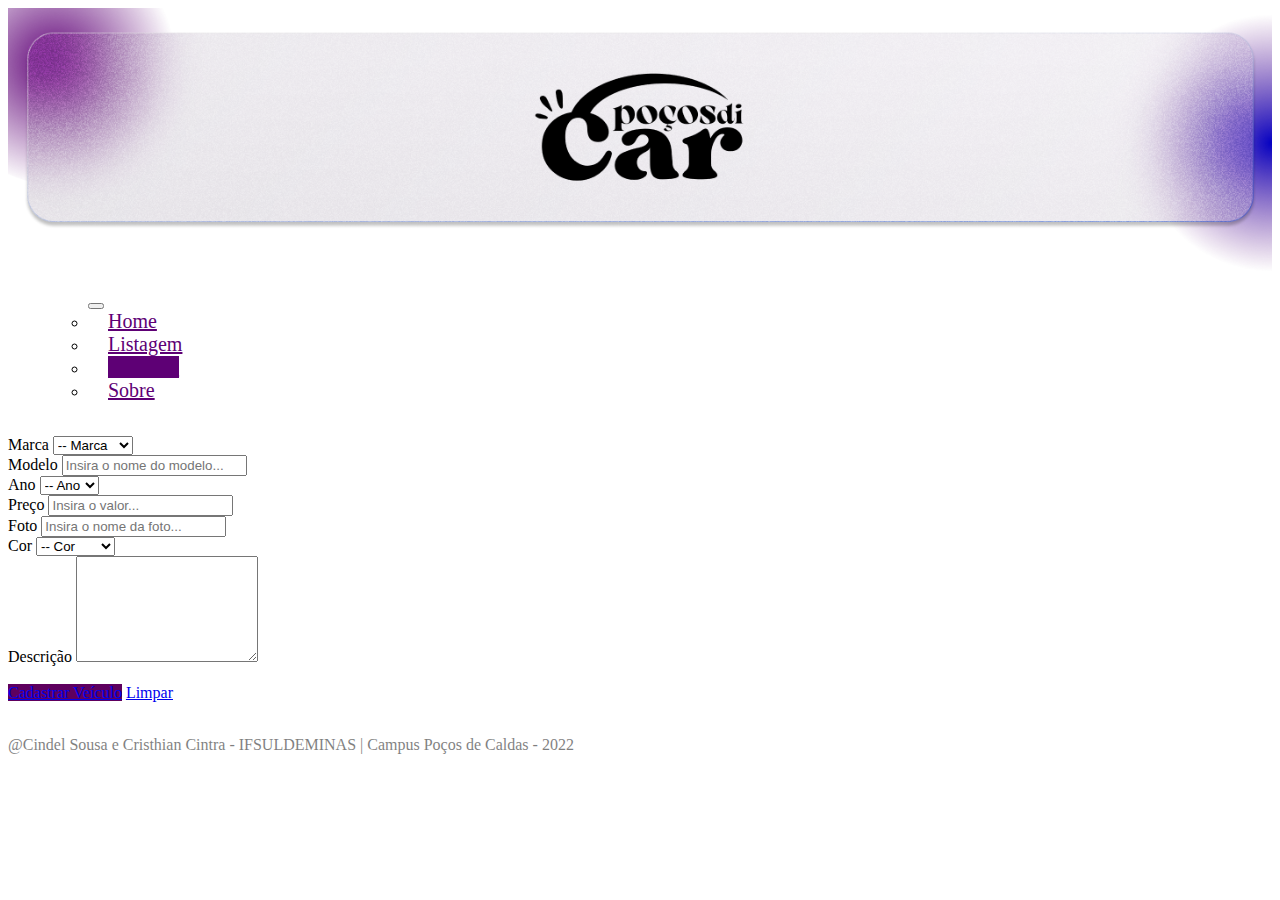
==== cadastro.html @ 9424b4fd "primeiro commit" ====
<!DOCTYPE html>
<html lang="pt-br">

<head>
    <meta charset="UTF-8">
    <meta http-equiv="X-UA-Compatible" content="IE=edge">
    <meta name="viewport" content="width=device-width, initial-scale=1.0">
    <link href="https://cdn.jsdelivr.net/npm/bootstrap@5.2.0-beta1/dist/css/bootstrap.min.css" rel="stylesheet"
        integrity="sha384-0evHe/X+R7YkIZDRvuzKMRqM+OrBnVFBL6DOitfPri4tjfHxaWutUpFmBp4vmVor" crossorigin="anonymous">
    <script src="https://cdn.jsdelivr.net/npm/bootstrap@5.2.0-beta1/dist/js/bootstrap.bundle.min.js"
        integrity="sha384-pprn3073KE6tl6bjs2QrFaJGz5/SUsLqktiwsUTF55Jfv3qYSDhgCecCxMW52nD2"
        crossorigin="anonymous"></script>
    <link href="style/style.css" rel="stylesheet">
    <title>Poços di Car | CADASTRO</title>
    <link rel="icon" href="img/logo_icon.png">
</head>

<body>
    <main>
        <img src="img/capa.png" class="img-fluid" alt="logo poçosdiCar" width="100%">
        <!-- navbar -->
        <div class="sticky-top">
            <nav class="navbar navbar-expand-lg bg-white justify-content-center">
                <ul class="nav bg-white">
                    <ul class="nav nav-pills navbar-expand-lg">
                            <button class="navbar-toggler" type="button" data-bs-toggle="collapse"
                                data-bs-target="#navbarSupportedContent" aria-controls="navbarSupportedContent"
                                aria-expanded="false" aria-label="Toggle navigation">
                                <span class="navbar-toggler-icon"></span>
                            </button>
                        <div class="collapse navbar-collapse" id="navbarSupportedContent">
                            <li class="nav-item">
                                <a class="nav-link" aria-current="page" href="index.html">Home</a>
                            </li>
                            <li class="nav-item">
                                <a class="nav-link" href="listagem.html">Listagem</a>
                            </li>
                            <li class="nav-item">
                                <a class="nav-link active" href="cadastro.html">Cadastro</a>
                            </li>
                            <li class="nav-item">
                                <a class="nav-link" href="sobre.html">Sobre</a>
                            </li>
                        </div>
                    </ul>
                </ul>
            </nav>
        </div>
        <br>
        <div class="container-fluid justify-content-center">
            <form class="row g-3">
                <div class="col-md-6">
                    <label for="inputState" class="form-label">Marca</label>
                    <select id="inputState" class="form-select">
                        <option selected>-- Marca</option>
                        <option value="Audi">Audi</option>
                        <option value="BMW">BMW</option>
                        <option value="Chevrolet">Chevrolet</option>
                        <option value="Citroen">Citroen</option>
                        <option value="Fiat">Fiat</option>
                        <option value="Ford">Ford</option>
                        <option value="Jeep">Jeep</option>
                        <option value="Nissan">Nissan</option>
                    </select>
                </div>
                <div class="col-md-6">
                    <label for="inputPassword4" class="form-label">Modelo</label>
                    <input type="password" placeholder="Insira o nome do modelo..." class="form-control"
                        id="inputPassword4">
                </div>
                <div class="col-md-6">
                    <label for="inputState" class="form-label">Ano</label>
                    <select id="inputState" class="form-select">
                        <option selected>-- Ano</option>
                        <option value="2010">2010</option>
                        <option value="2011">2011</option>
                        <option value="2012">2012</option>
                        <option value="2013">2013</option>
                        <option value="2014">2014</option>
                        <option value="2015">2015</option>
                        <option value="2016">2016</option>
                        <option value="2017">2017</option>
                    </select>
                </div>
                <div class="col-md-6">
                    <label for="inputPassword4" class="form-label">Preço</label>
                    <input type="password" placeholder="Insira o valor..." class="form-control" id="inputPassword4">
                </div>
                <div class="col-md-6">
                    <label for="inputPassword4" class="form-label">Foto</label>
                    <input type="password" placeholder="Insira o nome da foto..." class="form-control"
                        id="inputPassword4">
                </div>
                <div class="col-md-6">
                    <label for="inputState" class="form-label">Cor</label>
                    <select id="inputState" class="form-select">
                        <option selected>-- Cor</option>
                        <option value="Azul">Azul</option>
                        <option value="Amarelo">Amarelo</option>
                        <option value="Vermelho">Vermelho</option>
                        <option value="Branco">Branco</option>
                    </select>
                </div>
                <div class="col-md-12">
                    <label for="inputPassword4" class="form-label">Descrição</label>
                    <textarea class="form-control" placeholder="Descreva o veículo..." id="floatingTextarea2"
                        style="height: 100px">
                    </textarea>
                </div>
            </form>
            <br>
            <div class="col-lg-12">
                <div class="d-grid gap-2 d-md-flex justify-content-md-end"">
                    <a class=" btn btn-dark btn-lg" style="background-color: #5e005e;" href="#" role="button">Cadastrar
                    Veículo</a>
                    <a class="btn btn-danger btn-lg" href="#" role="button">Limpar</a>
                </div>
            </div>
        </div>
    </main>
</body>
<footer>
    <br>
    <p class="text-center" style="opacity: 50%;">@Cindel Sousa e Cristhian Cintra - IFSULDEMINAS | Campus Poços de
        Caldas - 2022</p>
</footer>

</html>
---- style/style.css ----
::-webkit-scrollbar {
    width: 13px;
}

/* Track */
::-webkit-scrollbar-track {
    background: lightgrey; 
}

/* Handle */
::-webkit-scrollbar-thumb {
    background: lightslategray; 
}

/* Handle on hover */
::-webkit-scrollbar-thumb:hover {
    background: #5e0075; 
}


.nav-pills>li>a.active, .nav-item>a.active {
    background-color: #5e0075 !important;
}

.nav-pills>li>a, .nav-item>a {
    margin-left: 20px;
    margin-right: 20px;
    font-size: 20px;
    color: #5e0075;
}

.nav-pills>li>a:hover, .nav-item>a:hover{
    font-size: 20px;
    color: white;
    background-color: #5e0075;
}

.carousel-item>img,
.carousel-inner {
    border-radius: 40px;
}

.descricao>p {
    font-size: 22px;
}
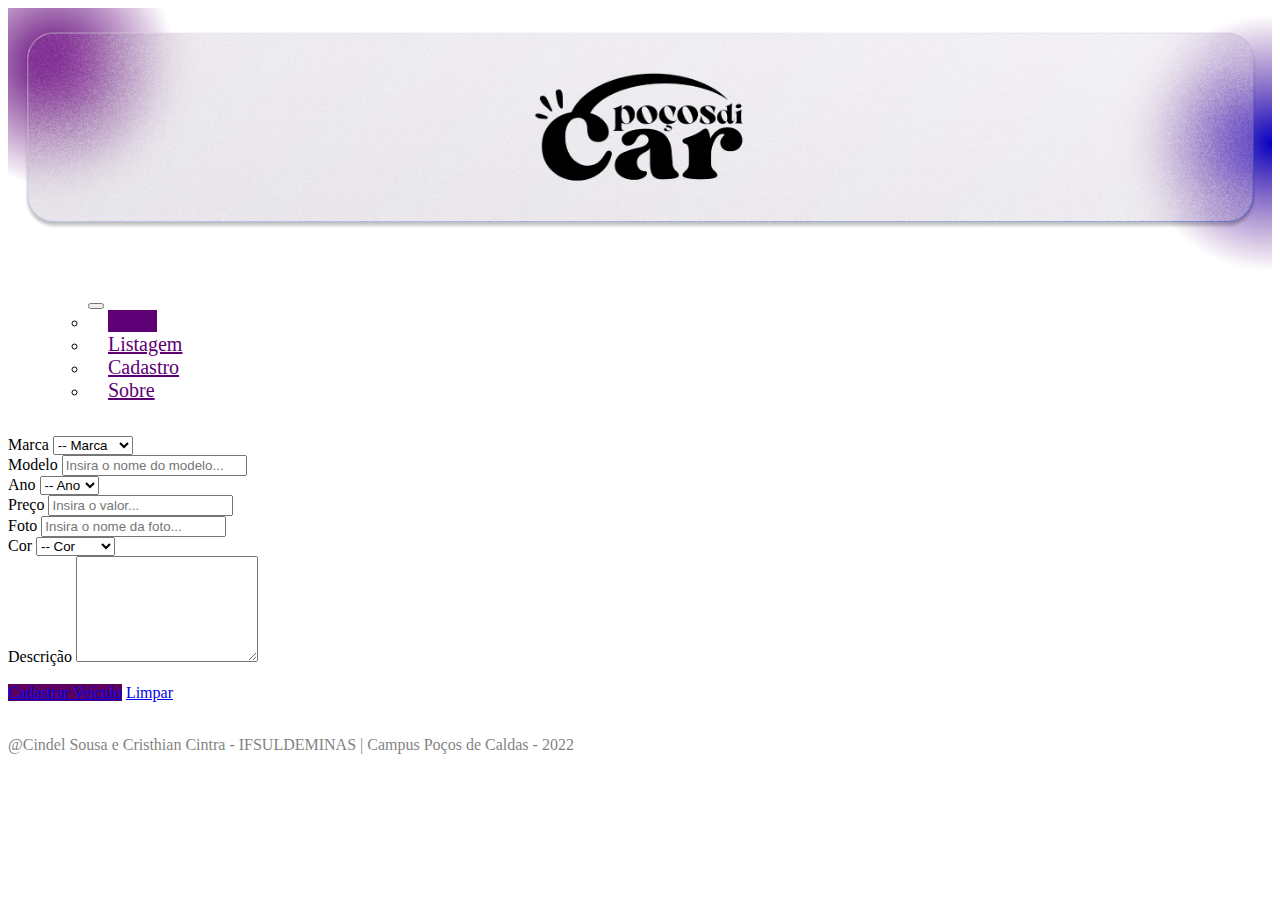
==== commit 7fe95bc5: "navbar quase 100% ajustada" ====
--- a/cadastro.html
+++ b/cadastro.html
@@ -10,6 +10,7 @@
     <script src="https://cdn.jsdelivr.net/npm/bootstrap@5.2.0-beta1/dist/js/bootstrap.bundle.min.js"
         integrity="sha384-pprn3073KE6tl6bjs2QrFaJGz5/SUsLqktiwsUTF55Jfv3qYSDhgCecCxMW52nD2"
         crossorigin="anonymous"></script>
+    <script src="script.js" type="text/JavaScript"></script>
     <link href="style/style.css" rel="stylesheet">
     <title>Poços di Car | CADASTRO</title>
     <link rel="icon" href="img/logo_icon.png">
@@ -19,32 +20,34 @@
     <main>
         <img src="img/capa.png" class="img-fluid" alt="logo poçosdiCar" width="100%">
         <!-- navbar -->
-        <div class="sticky-top">
-            <nav class="navbar navbar-expand-lg bg-white justify-content-center">
-                <ul class="nav bg-white">
-                    <ul class="nav nav-pills navbar-expand-lg">
+        <div class="sticky-top mx-auto order-0">
+            <div class="sticky-top">
+                <nav class="navbar navbar-expand-lg bg-white justify-content-lg-center justify-content-sm-start">
+                    <ul class="nav bg-white">
+                        <ul class="nav nav-pills navbar-expand-lg">
                             <button class="navbar-toggler" type="button" data-bs-toggle="collapse"
                                 data-bs-target="#navbarSupportedContent" aria-controls="navbarSupportedContent"
                                 aria-expanded="false" aria-label="Toggle navigation">
                                 <span class="navbar-toggler-icon"></span>
                             </button>
-                        <div class="collapse navbar-collapse" id="navbarSupportedContent">
-                            <li class="nav-item">
-                                <a class="nav-link" aria-current="page" href="index.html">Home</a>
-                            </li>
-                            <li class="nav-item">
-                                <a class="nav-link" href="listagem.html">Listagem</a>
-                            </li>
-                            <li class="nav-item">
-                                <a class="nav-link active" href="cadastro.html">Cadastro</a>
-                            </li>
-                            <li class="nav-item">
-                                <a class="nav-link" href="sobre.html">Sobre</a>
-                            </li>
-                        </div>
+                            <div class="collapse navbar-collapse" id="navbarSupportedContent">
+                                <li class="nav-item">
+                                    <a class="nav-link active" aria-current="page" href="index.html">Home</a>
+                                </li>
+                                <li class="nav-item">
+                                    <a class="nav-link" href="listagem.html">Listagem</a>
+                                </li>
+                                <li class="nav-item">
+                                    <a class="nav-link" href="cadastro.html">Cadastro</a>
+                                </li>
+                                <li class="nav-item">
+                                    <a class="nav-link" href="sobre.html">Sobre</a>
+                                </li>
+                            </div>
+                        </ul>
                     </ul>
-                </ul>
-            </nav>
+                </nav>
+            </div>
         </div>
         <br>
         <div class="container-fluid justify-content-center">
@@ -65,8 +68,8 @@
                 </div>
                 <div class="col-md-6">
                     <label for="inputPassword4" class="form-label">Modelo</label>
-                    <input type="password" placeholder="Insira o nome do modelo..." class="form-control"
-                        id="inputPassword4">
+                    <input type="text" placeholder="Insira o nome do modelo..." class="form-control"
+                        id="modelo_carro">
                 </div>
                 <div class="col-md-6">
                     <label for="inputState" class="form-label">Ano</label>
@@ -111,7 +114,7 @@
             <br>
             <div class="col-lg-12">
                 <div class="d-grid gap-2 d-md-flex justify-content-md-end"">
-                    <a class=" btn btn-dark btn-lg" style="background-color: #5e005e;" href="#" role="button">Cadastrar
+                    <a id="btn_cadastro" class=" btn btn-dark btn-lg" style="background-color: #5e005e;" href="#" role="button" onclick="Enviar();">Cadastrar
                     Veículo</a>
                     <a class="btn btn-danger btn-lg" href="#" role="button">Limpar</a>
                 </div>
--- a/style/style.css
+++ b/style/style.css
@@ -42,6 +42,4 @@
 
 .descricao>p {
     font-size: 22px;
-}
-
-
+}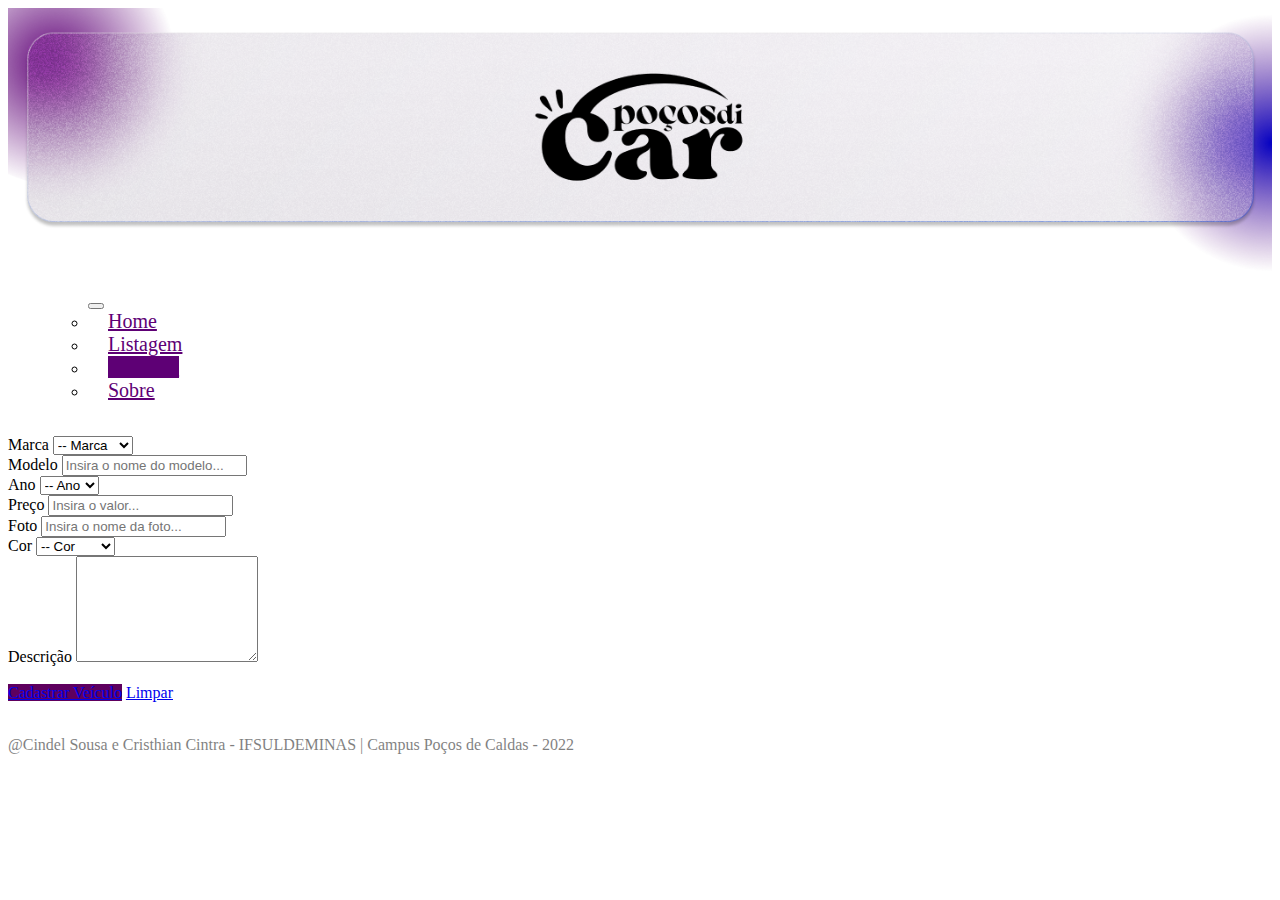
==== commit 75aecba4: "mudei o carrosel" ====
--- a/cadastro.html
+++ b/cadastro.html
@@ -11,6 +11,7 @@
         integrity="sha384-pprn3073KE6tl6bjs2QrFaJGz5/SUsLqktiwsUTF55Jfv3qYSDhgCecCxMW52nD2"
         crossorigin="anonymous"></script>
     <script src="script.js" type="text/JavaScript"></script>
+    <!-- <script src="https://unpkg.com/vanilla-masker@1.1.1/build/vanilla-maker.min.js"></script> -->
     <link href="style/style.css" rel="stylesheet">
     <title>Poços di Car | CADASTRO</title>
     <link rel="icon" href="img/logo_icon.png">
@@ -32,13 +33,13 @@
                             </button>
                             <div class="collapse navbar-collapse" id="navbarSupportedContent">
                                 <li class="nav-item">
-                                    <a class="nav-link active" aria-current="page" href="index.html">Home</a>
+                                    <a class="nav-link" aria-current="page" href="index.html">Home</a>
                                 </li>
                                 <li class="nav-item">
                                     <a class="nav-link" href="listagem.html">Listagem</a>
                                 </li>
                                 <li class="nav-item">
-                                    <a class="nav-link" href="cadastro.html">Cadastro</a>
+                                    <a class="nav-link active" href="cadastro.html">Cadastro</a>
                                 </li>
                                 <li class="nav-item">
                                     <a class="nav-link" href="sobre.html">Sobre</a>
@@ -50,11 +51,14 @@
             </div>
         </div>
         <br>
-        <div class="container-fluid justify-content-center">
+
+        <!-- forms -->
+        <div class="container-fluid justify-content-center ml-3">
             <form class="row g-3">
+                <!-- marca -->
                 <div class="col-md-6">
                     <label for="inputState" class="form-label">Marca</label>
-                    <select id="inputState" class="form-select">
+                    <select id="marca_escolhida" class="form-select">
                         <option selected>-- Marca</option>
                         <option value="Audi">Audi</option>
                         <option value="BMW">BMW</option>
@@ -66,14 +70,16 @@
                         <option value="Nissan">Nissan</option>
                     </select>
                 </div>
+                <!-- modelo -->
                 <div class="col-md-6">
                     <label for="inputPassword4" class="form-label">Modelo</label>
                     <input type="text" placeholder="Insira o nome do modelo..." class="form-control"
                         id="modelo_carro">
                 </div>
+                <!-- ano -->
                 <div class="col-md-6">
                     <label for="inputState" class="form-label">Ano</label>
-                    <select id="inputState" class="form-select">
+                    <select id="ano_escolhido" class="form-select">
                         <option selected>-- Ano</option>
                         <option value="2010">2010</option>
                         <option value="2011">2011</option>
@@ -85,18 +91,21 @@
                         <option value="2017">2017</option>
                     </select>
                 </div>
+                <!-- preço -->
                 <div class="col-md-6">
                     <label for="inputPassword4" class="form-label">Preço</label>
-                    <input type="password" placeholder="Insira o valor..." class="form-control" id="inputPassword4">
+                    <input type="value" placeholder="Insira o valor..." class="form-control" id="preco">
                 </div>
+                <!-- foto -->
                 <div class="col-md-6">
                     <label for="inputPassword4" class="form-label">Foto</label>
                     <input type="password" placeholder="Insira o nome da foto..." class="form-control"
-                        id="inputPassword4">
+                        id="foto">
                 </div>
+                <!-- cor -->
                 <div class="col-md-6">
                     <label for="inputState" class="form-label">Cor</label>
-                    <select id="inputState" class="form-select">
+                    <select id="cor_escolhida" class="form-select">
                         <option selected>-- Cor</option>
                         <option value="Azul">Azul</option>
                         <option value="Amarelo">Amarelo</option>
@@ -104,19 +113,23 @@
                         <option value="Branco">Branco</option>
                     </select>
                 </div>
+                <!-- descrição -->
                 <div class="col-md-12">
                     <label for="inputPassword4" class="form-label">Descrição</label>
-                    <textarea class="form-control" placeholder="Descreva o veículo..." id="floatingTextarea2"
+                    <textarea class="form-control" placeholder="Descreva o veículo..." id="descricao"
                         style="height: 100px">
                     </textarea>
                 </div>
             </form>
             <br>
+
             <div class="col-lg-12">
                 <div class="d-grid gap-2 d-md-flex justify-content-md-end"">
-                    <a id="btn_cadastro" class=" btn btn-dark btn-lg" style="background-color: #5e005e;" href="#" role="button" onclick="Enviar();">Cadastrar
+                    <!-- btn cadastro -->
+                    <a id="btn_cadastro" class="btn btn-dark btn-lg" style="background-color: #5e005e;" href="#" role="button" onclick="Cadastro();">Cadastrar
                     Veículo</a>
-                    <a class="btn btn-danger btn-lg" href="#" role="button">Limpar</a>
+                    <!-- btn limpar -->
+                    <a class="btn btn-danger btn-lg" href="#" role="button" onclick="ColocaNaLista();">Limpar</a>
                 </div>
             </div>
         </div>
--- a/style/style.css
+++ b/style/style.css
@@ -42,4 +42,4 @@
 
 .descricao>p {
     font-size: 22px;
-}+}
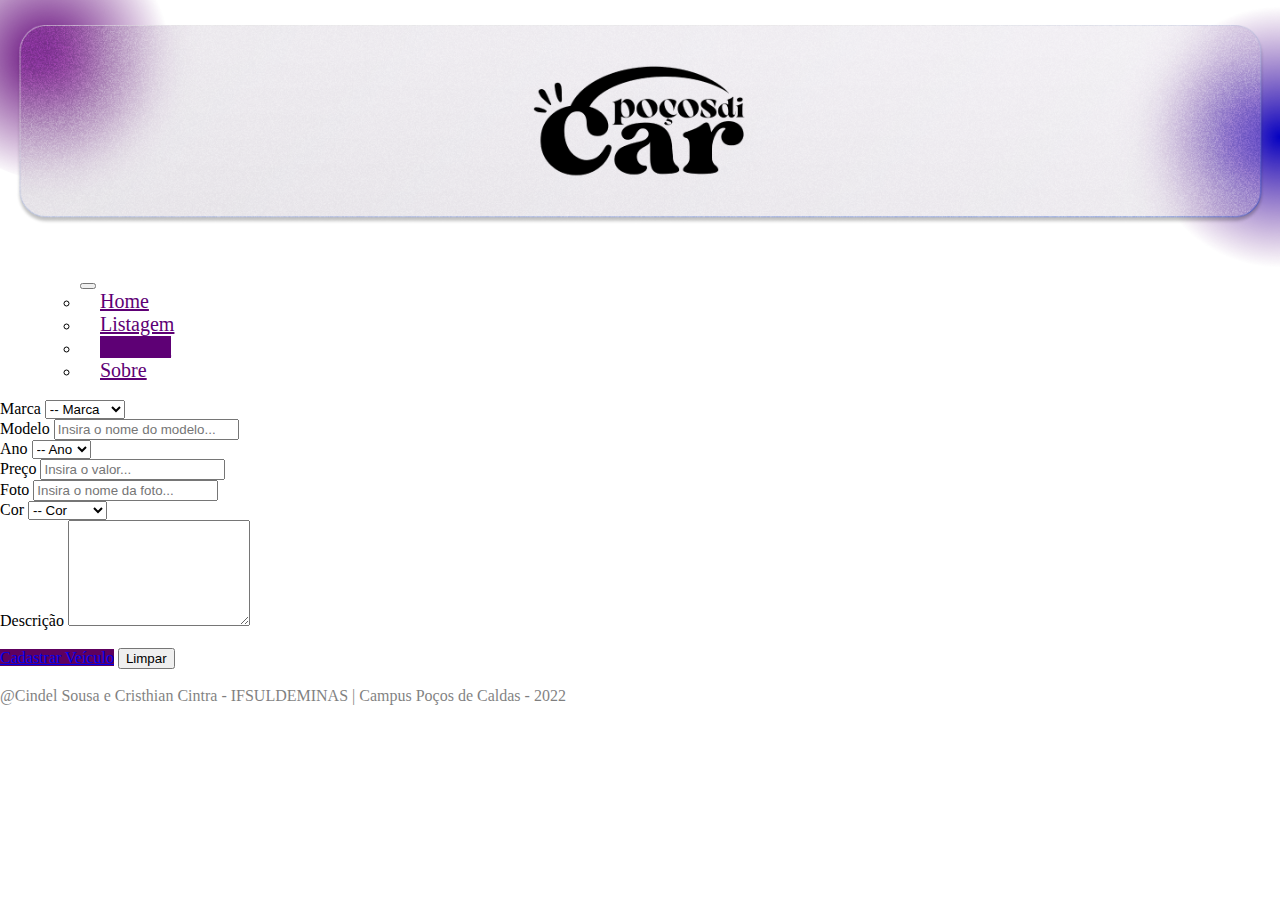
==== commit 5148cad2: "terminei" ====
--- a/cadastro.html
+++ b/cadastro.html
@@ -6,15 +6,15 @@
     <meta http-equiv="X-UA-Compatible" content="IE=edge">
     <meta name="viewport" content="width=device-width, initial-scale=1.0">
     <link href="https://cdn.jsdelivr.net/npm/bootstrap@5.2.0-beta1/dist/css/bootstrap.min.css" rel="stylesheet"
-        integrity="sha384-0evHe/X+R7YkIZDRvuzKMRqM+OrBnVFBL6DOitfPri4tjfHxaWutUpFmBp4vmVor" crossorigin="anonymous">
+    integrity="sha384-0evHe/X+R7YkIZDRvuzKMRqM+OrBnVFBL6DOitfPri4tjfHxaWutUpFmBp4vmVor" crossorigin="anonymous">
     <script src="https://cdn.jsdelivr.net/npm/bootstrap@5.2.0-beta1/dist/js/bootstrap.bundle.min.js"
         integrity="sha384-pprn3073KE6tl6bjs2QrFaJGz5/SUsLqktiwsUTF55Jfv3qYSDhgCecCxMW52nD2"
         crossorigin="anonymous"></script>
-    <script src="script.js" type="text/JavaScript"></script>
-    <!-- <script src="https://unpkg.com/vanilla-masker@1.1.1/build/vanilla-maker.min.js"></script> -->
-    <link href="style/style.css" rel="stylesheet">
-    <title>Poços di Car | CADASTRO</title>
-    <link rel="icon" href="img/logo_icon.png">
+        <link href="style/style.css" rel="stylesheet">
+        <title>Poços di Car | CADASTRO</title>
+        <link rel="icon" href="img/logo_icon.png">
+        <script src="js/vanilla2.js"></script>
+    
 </head>
 
 <body>
@@ -51,10 +51,10 @@
             </div>
         </div>
         <br>
-
+        
         <!-- forms -->
         <div class="container-fluid justify-content-center ml-3">
-            <form class="row g-3">
+            <form class="row g-3" name="dados">
                 <!-- marca -->
                 <div class="col-md-6">
                     <label for="inputState" class="form-label">Marca</label>
@@ -69,12 +69,13 @@
                         <option value="Jeep">Jeep</option>
                         <option value="Nissan">Nissan</option>
                     </select>
+                    <div class="erro" id="divMensagemMarca"></div>
                 </div>
                 <!-- modelo -->
                 <div class="col-md-6">
                     <label for="inputPassword4" class="form-label">Modelo</label>
-                    <input type="text" placeholder="Insira o nome do modelo..." class="form-control"
-                        id="modelo_carro">
+                    <input type="text" name="modelo_carro" placeholder="Insira o nome do modelo..." class="form-control" id="modelo_carro">
+                    <div class="erro" id="divMensagemModelo"></div>
                 </div>
                 <!-- ano -->
                 <div class="col-md-6">
@@ -90,17 +91,19 @@
                         <option value="2016">2016</option>
                         <option value="2017">2017</option>
                     </select>
+                    <div class="erro" id="divMensagemAno"></div>
                 </div>
                 <!-- preço -->
                 <div class="col-md-6">
-                    <label for="inputPassword4" class="form-label">Preço</label>
-                    <input type="value" placeholder="Insira o valor..." class="form-control" id="preco">
+                    <label for="separator" class="form-label">Preço</label>
+                    <input type="text" placeholder="Insira o valor..." class="form-control" id="preco">
+                    <div class="erro" id="divMensagemPreco"></div>
                 </div>
                 <!-- foto -->
                 <div class="col-md-6">
-                    <label for="inputPassword4" class="form-label">Foto</label>
-                    <input type="password" placeholder="Insira o nome da foto..." class="form-control"
-                        id="foto">
+                    <label for="foto" class="form-label">Foto</label>
+                    <input type="text" placeholder="Insira o nome da foto..." class="form-control" id="foto">
+                    <div class="erro" id="divMensagemFoto"></div>
                 </div>
                 <!-- cor -->
                 <div class="col-md-6">
@@ -112,28 +115,36 @@
                         <option value="Vermelho">Vermelho</option>
                         <option value="Branco">Branco</option>
                     </select>
+                    <div class="erro" id="divMensagemCor"></div>
                 </div>
                 <!-- descrição -->
                 <div class="col-md-12">
-                    <label for="inputPassword4" class="form-label">Descrição</label>
+                    <label for="descricao" class="form-label">Descrição</label>
                     <textarea class="form-control" placeholder="Descreva o veículo..." id="descricao"
                         style="height: 100px">
                     </textarea>
+                    <div class="erro" id="divMensagemDesc"></div>
                 </div>
-            </form>
-            <br>
-
-            <div class="col-lg-12">
-                <div class="d-grid gap-2 d-md-flex justify-content-md-end"">
-                    <!-- btn cadastro -->
-                    <a id="btn_cadastro" class="btn btn-dark btn-lg" style="background-color: #5e005e;" href="#" role="button" onclick="Cadastro();">Cadastrar
-                    Veículo</a>
+                <br>
+                
+                <div class="col-lg-12">
+                    <div class="d-grid gap-2 d-md-flex justify-content-md-end"">
+                        <!-- btn cadastro -->
+                        <a name="Submit" type="submit" id="btn_cadastro" class="formobjects btn btn-dark btn-lg" style="background-color: #5e005e;" href="#"
+                        role="button">Cadastrar Veículo</a>
+                    </form>
                     <!-- btn limpar -->
-                    <a class="btn btn-danger btn-lg" href="#" role="button" onclick="ColocaNaLista();">Limpar</a>
+                    <button type="reset" id="reset" class="btn btn-danger btn-lg" href="#" role="button">Limpar</button>
                 </div>
             </div>
         </div>
     </main>
+    <script src="js/script.js" type="text/JavaScript"></script>
+    <script>
+        (function(){
+            VMasker(document.getElementById("preco")).maskMoney({unit: 'R$'});
+        })();
+    </script>
 </body>
 <footer>
     <br>
--- a/style/style.css
+++ b/style/style.css
@@ -1,3 +1,7 @@
+*{
+    margin: 0;
+}
+
 ::-webkit-scrollbar {
     width: 13px;
 }
@@ -16,7 +20,6 @@
 ::-webkit-scrollbar-thumb:hover {
     background: #5e0075; 
 }
-
 
 .nav-pills>li>a.active, .nav-item>a.active {
     background-color: #5e0075 !important;
@@ -43,3 +46,8 @@
 .descricao>p {
     font-size: 22px;
 }
+
+.erro{
+    color: red;
+    margin-left: 2px;
+}
